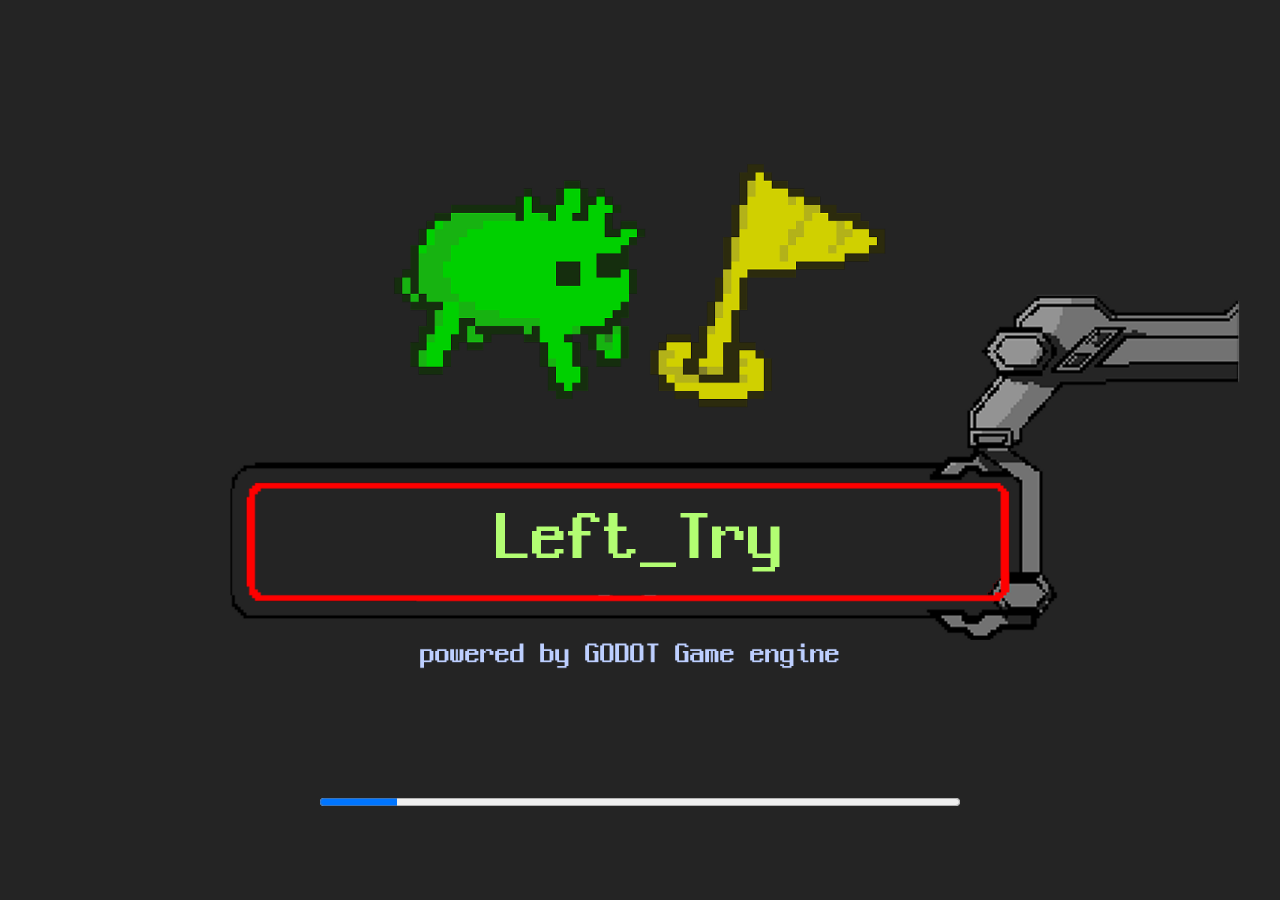
==== index.html @ 540698e2 "v1.20rc2_c" ====
<!DOCTYPE html>
<html lang="en">
	<head>
		<meta charset="utf-8">
		<meta name="viewport" content="width=device-width, user-scalable=no, initial-scale=1.0">
		<title>Left_Try</title>
		<style>
html, body, #canvas {
	margin: 0;
	padding: 0;
	border: 0;
}

body {
	color: white;
	background-color: black;
	overflow: hidden;
	touch-action: none;
}

#canvas {
	display: block;
}

#canvas:focus {
	outline: none;
}

#status, #status-splash, #status-progress {
	position: absolute;
	left: 0;
	right: 0;
}

#status, #status-splash {
	top: 0;
	bottom: 0;
}

#status {
	background-color: #242424;
	display: flex;
	flex-direction: column;
	justify-content: center;
	align-items: center;
	visibility: hidden;
}

#status-splash {
	max-height: 100%;
	max-width: 100%;
	margin: auto;
}

#status-splash.show-image--false {
	display: none;
}

#status-splash.fullsize--true {
	height: 100%;
	width: 100%;
	object-fit: contain;
}

#status-splash.use-filter--false {
	image-rendering: pixelated;
}

#status-progress, #status-notice {
	display: none;
}

#status-progress {
	bottom: 10%;
	width: 50%;
	margin: 0 auto;
}

#status-notice {
	background-color: #5b3943;
	border-radius: 0.5rem;
	border: 1px solid #9b3943;
	color: #e0e0e0;
	font-family: 'Noto Sans', 'Droid Sans', Arial, sans-serif;
	line-height: 1.3;
	margin: 0 2rem;
	overflow: hidden;
	padding: 1rem;
	text-align: center;
	z-index: 1;
}
		</style>
		
	</head>
	<body>
		<canvas id="canvas">
			Your browser does not support the canvas tag.
		</canvas>

		<noscript>
			Your browser does not support JavaScript.
		</noscript>

		<div id="status">
			<img id="status-splash" class="show-image--true fullsize--true use-filter--true" src="index.png" alt="">
			<progress id="status-progress"></progress>
			<div id="status-notice"></div>
		</div>

		<script src="index.js"></script>
		<script>
const GODOT_CONFIG = {"args":[],"canvasResizePolicy":2,"emscriptenPoolSize":8,"ensureCrossOriginIsolationHeaders":true,"executable":"index","experimentalVK":false,"fileSizes":{"index.pck":5259024,"index.wasm":38034280},"focusCanvas":true,"gdextensionLibs":[],"godotPoolSize":4};
const GODOT_THREADS_ENABLED = false;
const engine = new Engine(GODOT_CONFIG);

(function () {
	const statusOverlay = document.getElementById('status');
	const statusProgress = document.getElementById('status-progress');
	const statusNotice = document.getElementById('status-notice');

	let initializing = true;
	let statusMode = '';

	function setStatusMode(mode) {
		if (statusMode === mode || !initializing) {
			return;
		}
		if (mode === 'hidden') {
			statusOverlay.remove();
			initializing = false;
			return;
		}
		statusOverlay.style.visibility = 'visible';
		statusProgress.style.display = mode === 'progress' ? 'block' : 'none';
		statusNotice.style.display = mode === 'notice' ? 'block' : 'none';
		statusMode = mode;
	}

	function setStatusNotice(text) {
		while (statusNotice.lastChild) {
			statusNotice.removeChild(statusNotice.lastChild);
		}
		const lines = text.split('\n');
		lines.forEach((line) => {
			statusNotice.appendChild(document.createTextNode(line));
			statusNotice.appendChild(document.createElement('br'));
		});
	}

	function displayFailureNotice(err) {
		console.error(err);
		if (err instanceof Error) {
			setStatusNotice(err.message);
		} else if (typeof err === 'string') {
			setStatusNotice(err);
		} else {
			setStatusNotice('An unknown error occurred.');
		}
		setStatusMode('notice');
		initializing = false;
	}

	const missing = Engine.getMissingFeatures({
		threads: GODOT_THREADS_ENABLED,
	});

	if (missing.length !== 0) {
		if (GODOT_CONFIG['serviceWorker'] && GODOT_CONFIG['ensureCrossOriginIsolationHeaders'] && 'serviceWorker' in navigator) {
			let serviceWorkerRegistrationPromise;
			try {
				serviceWorkerRegistrationPromise = navigator.serviceWorker.getRegistration();
			} catch (err) {
				serviceWorkerRegistrationPromise = Promise.reject(new Error('Service worker registration failed.'));
			}
			// There's a chance that installing the service worker would fix the issue
			Promise.race([
				serviceWorkerRegistrationPromise.then((registration) => {
					if (registration != null) {
						return Promise.reject(new Error('Service worker already exists.'));
					}
					return registration;
				}).then(() => engine.installServiceWorker()),
				// For some reason, `getRegistration()` can stall
				new Promise((resolve) => {
					setTimeout(() => resolve(), 2000);
				}),
			]).then(() => {
				// Reload if there was no error.
				window.location.reload();
			}).catch((err) => {
				console.error('Error while registering service worker:', err);
			});
		} else {
			// Display the message as usual
			const missingMsg = 'Error\nThe following features required to run Godot projects on the Web are missing:\n';
			displayFailureNotice(missingMsg + missing.join('\n'));
		}
	} else {
		setStatusMode('progress');
		engine.startGame({
			'onProgress': function (current, total) {
				if (current > 0 && total > 0) {
					statusProgress.value = current;
					statusProgress.max = total;
				} else {
					statusProgress.removeAttribute('value');
					statusProgress.removeAttribute('max');
				}
			},
		}).then(() => {
			setStatusMode('hidden');
		}, displayFailureNotice);
	}
}());
		</script>
	</body>
</html>
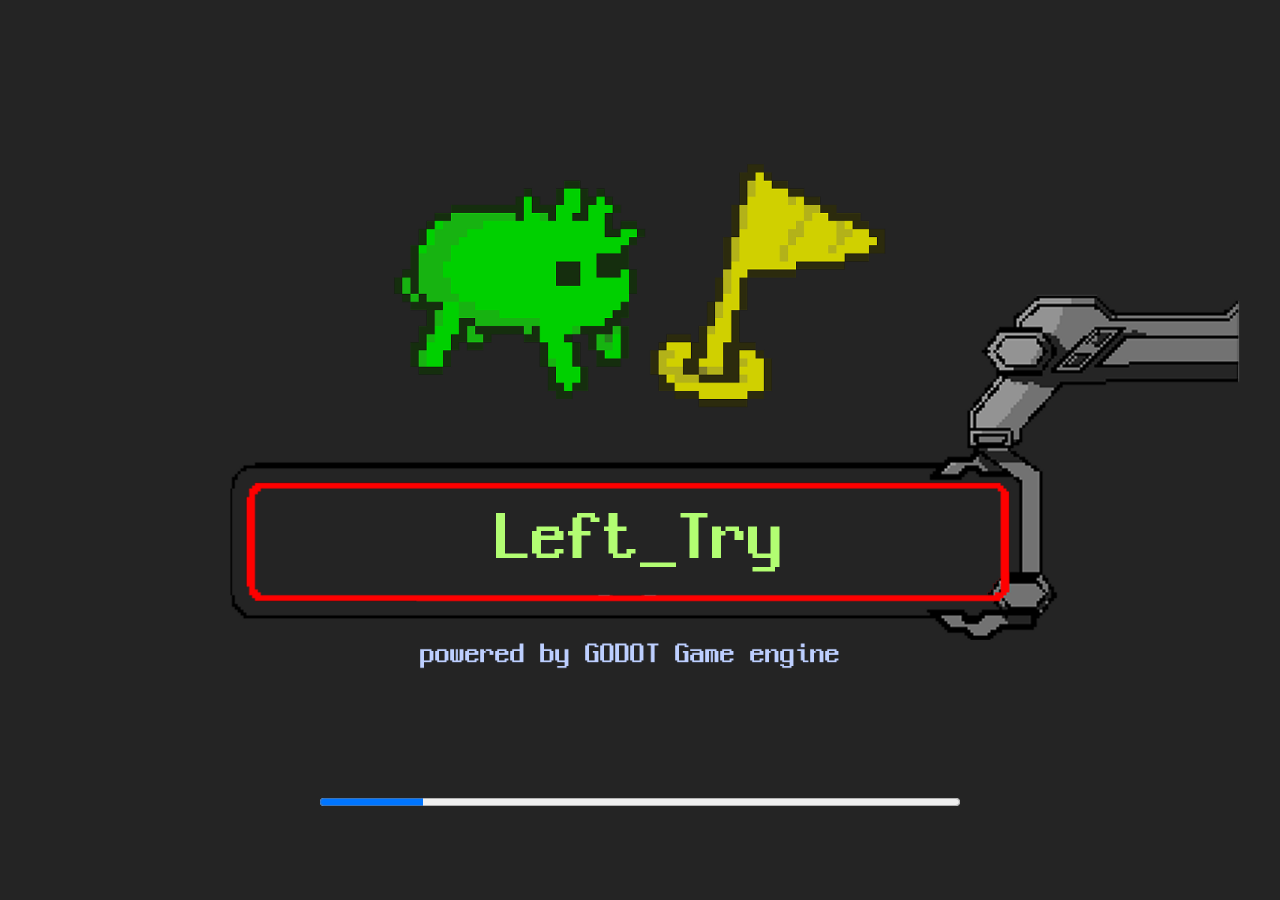
==== commit a088cd56: "v1.20rc3_update" ====
--- a/index.html
+++ b/index.html
@@ -109,7 +109,7 @@
 
 		<script src="index.js"></script>
 		<script>
-const GODOT_CONFIG = {"args":[],"canvasResizePolicy":2,"emscriptenPoolSize":8,"ensureCrossOriginIsolationHeaders":true,"executable":"index","experimentalVK":false,"fileSizes":{"index.pck":5259024,"index.wasm":38034280},"focusCanvas":true,"gdextensionLibs":[],"godotPoolSize":4};
+const GODOT_CONFIG = {"args":[],"canvasResizePolicy":2,"emscriptenPoolSize":8,"ensureCrossOriginIsolationHeaders":true,"executable":"index","experimentalVK":false,"fileSizes":{"index.pck":7310104,"index.wasm":38034280},"focusCanvas":true,"gdextensionLibs":[],"godotPoolSize":4};
 const GODOT_THREADS_ENABLED = false;
 const engine = new Engine(GODOT_CONFIG);
 
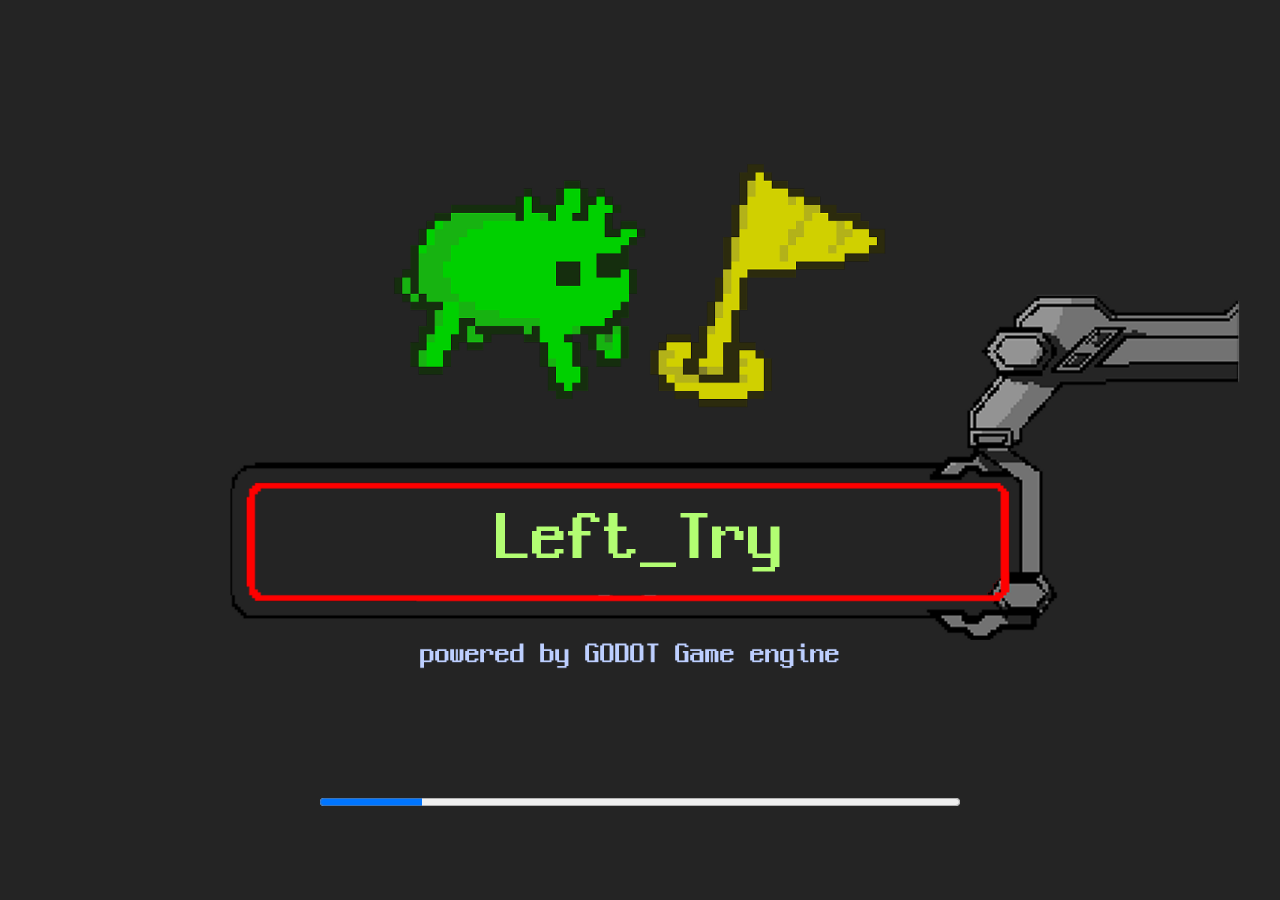
==== commit 5d875ba4: "v1.30_update" ====
--- a/index.html
+++ b/index.html
@@ -109,7 +109,7 @@
 
 		<script src="index.js"></script>
 		<script>
-const GODOT_CONFIG = {"args":[],"canvasResizePolicy":2,"emscriptenPoolSize":8,"ensureCrossOriginIsolationHeaders":true,"executable":"index","experimentalVK":false,"fileSizes":{"index.pck":7310104,"index.wasm":38034280},"focusCanvas":true,"gdextensionLibs":[],"godotPoolSize":4};
+const GODOT_CONFIG = {"args":[],"canvasResizePolicy":2,"emscriptenPoolSize":8,"ensureCrossOriginIsolationHeaders":true,"executable":"index","experimentalVK":false,"fileSizes":{"index.pck":7263556,"index.wasm":38034280},"focusCanvas":true,"gdextensionLibs":[],"godotPoolSize":4};
 const GODOT_THREADS_ENABLED = false;
 const engine = new Engine(GODOT_CONFIG);
 
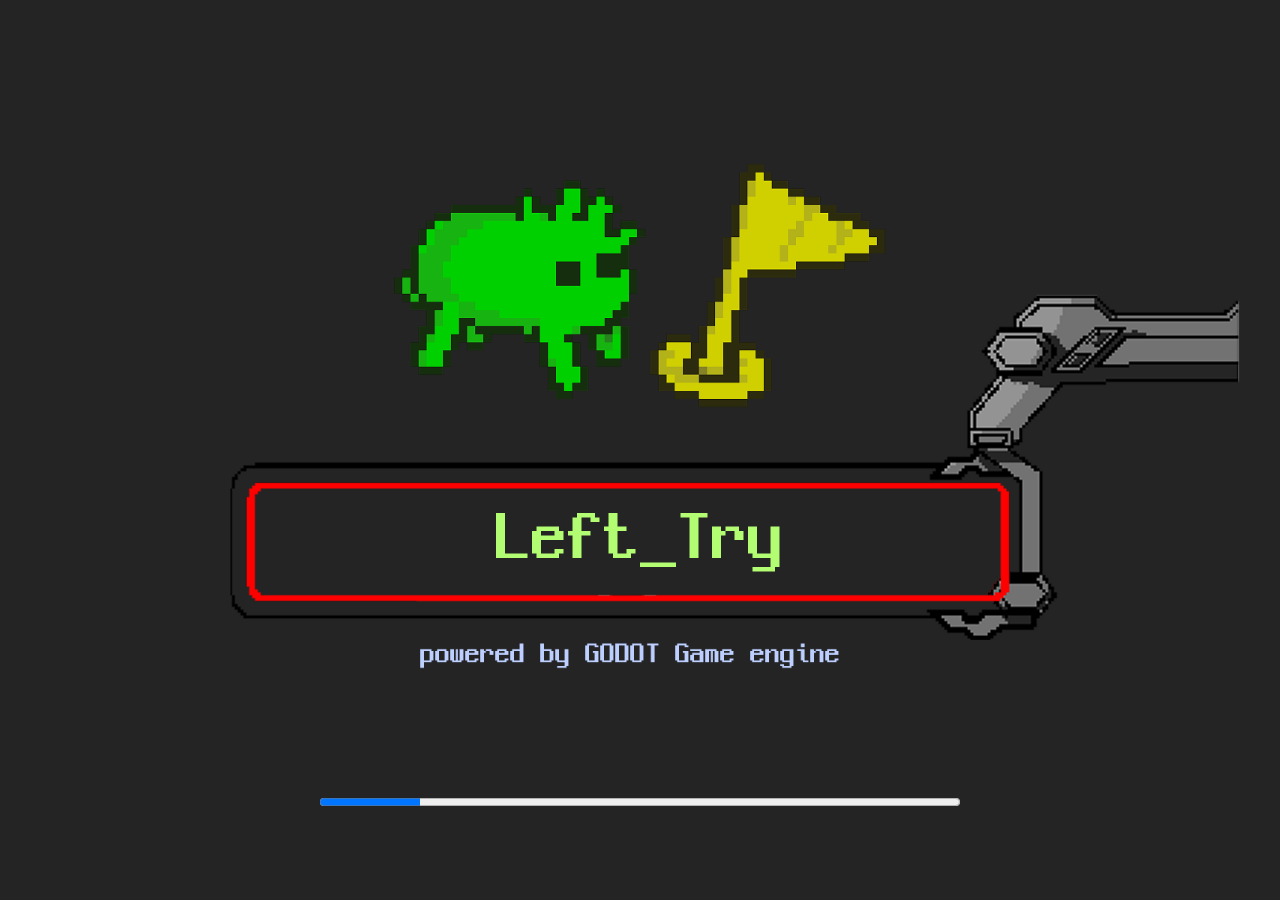
==== commit 35167b97: "v1.60_update" ====
--- a/index.html
+++ b/index.html
@@ -109,7 +109,7 @@
 
 		<script src="index.js"></script>
 		<script>
-const GODOT_CONFIG = {"args":[],"canvasResizePolicy":2,"emscriptenPoolSize":8,"ensureCrossOriginIsolationHeaders":true,"executable":"index","experimentalVK":false,"fileSizes":{"index.pck":7263556,"index.wasm":38034280},"focusCanvas":true,"gdextensionLibs":[],"godotPoolSize":4};
+const GODOT_CONFIG = {"args":[],"canvasResizePolicy":2,"emscriptenPoolSize":8,"ensureCrossOriginIsolationHeaders":true,"executable":"index","experimentalVK":false,"fileSizes":{"index.pck":7120252,"index.wasm":38034280},"focusCanvas":true,"gdextensionLibs":[],"godotPoolSize":4};
 const GODOT_THREADS_ENABLED = false;
 const engine = new Engine(GODOT_CONFIG);
 
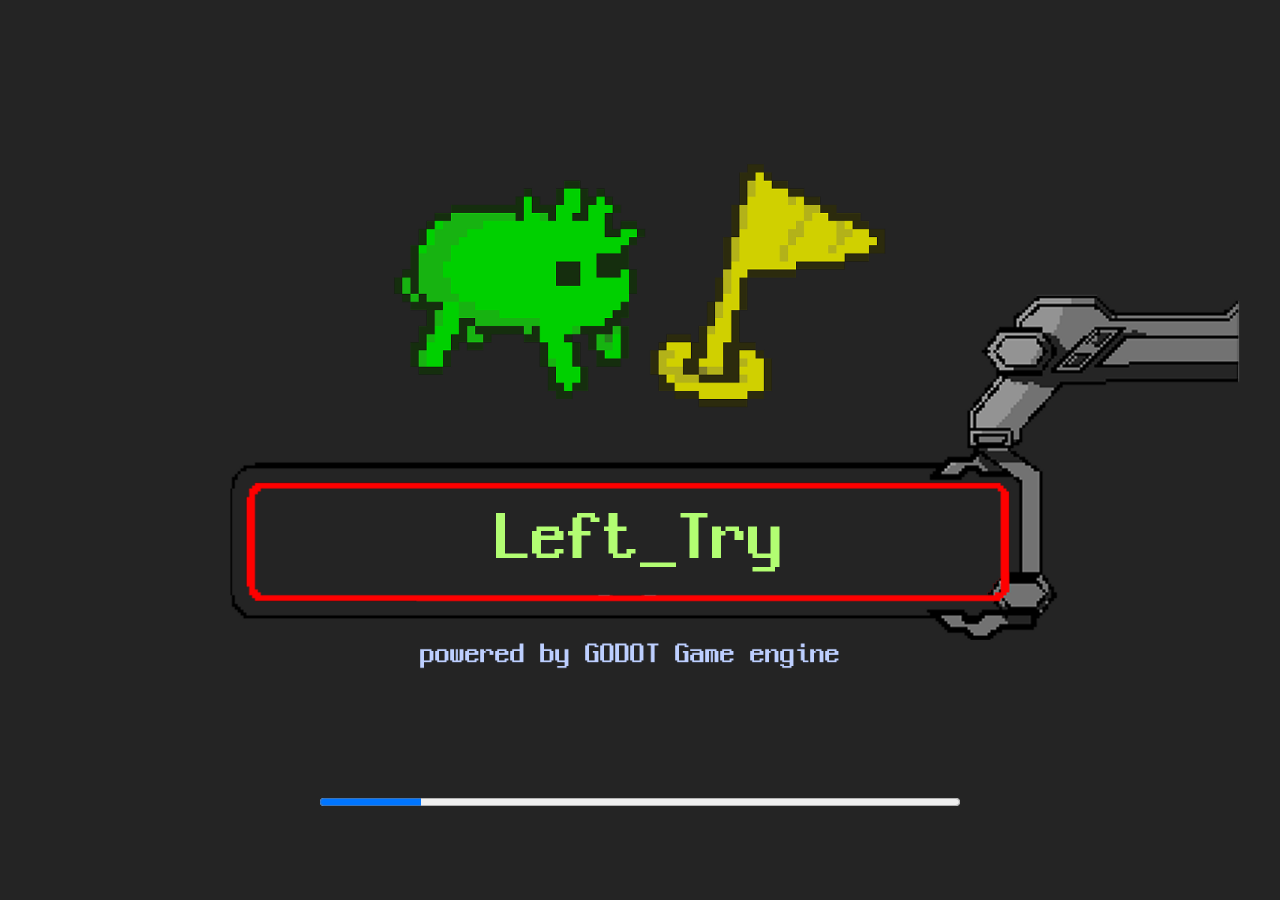
==== commit 2593da97: "v1.80_update" ====
--- a/index.html
+++ b/index.html
@@ -109,7 +109,7 @@
 
 		<script src="index.js"></script>
 		<script>
-const GODOT_CONFIG = {"args":[],"canvasResizePolicy":2,"emscriptenPoolSize":8,"ensureCrossOriginIsolationHeaders":true,"executable":"index","experimentalVK":false,"fileSizes":{"index.pck":7120252,"index.wasm":38034280},"focusCanvas":true,"gdextensionLibs":[],"godotPoolSize":4};
+const GODOT_CONFIG = {"args":[],"canvasResizePolicy":2,"emscriptenPoolSize":8,"ensureCrossOriginIsolationHeaders":true,"executable":"index","experimentalVK":false,"fileSizes":{"index.pck":7130284,"index.wasm":38034280},"focusCanvas":true,"gdextensionLibs":[],"godotPoolSize":4};
 const GODOT_THREADS_ENABLED = false;
 const engine = new Engine(GODOT_CONFIG);
 
